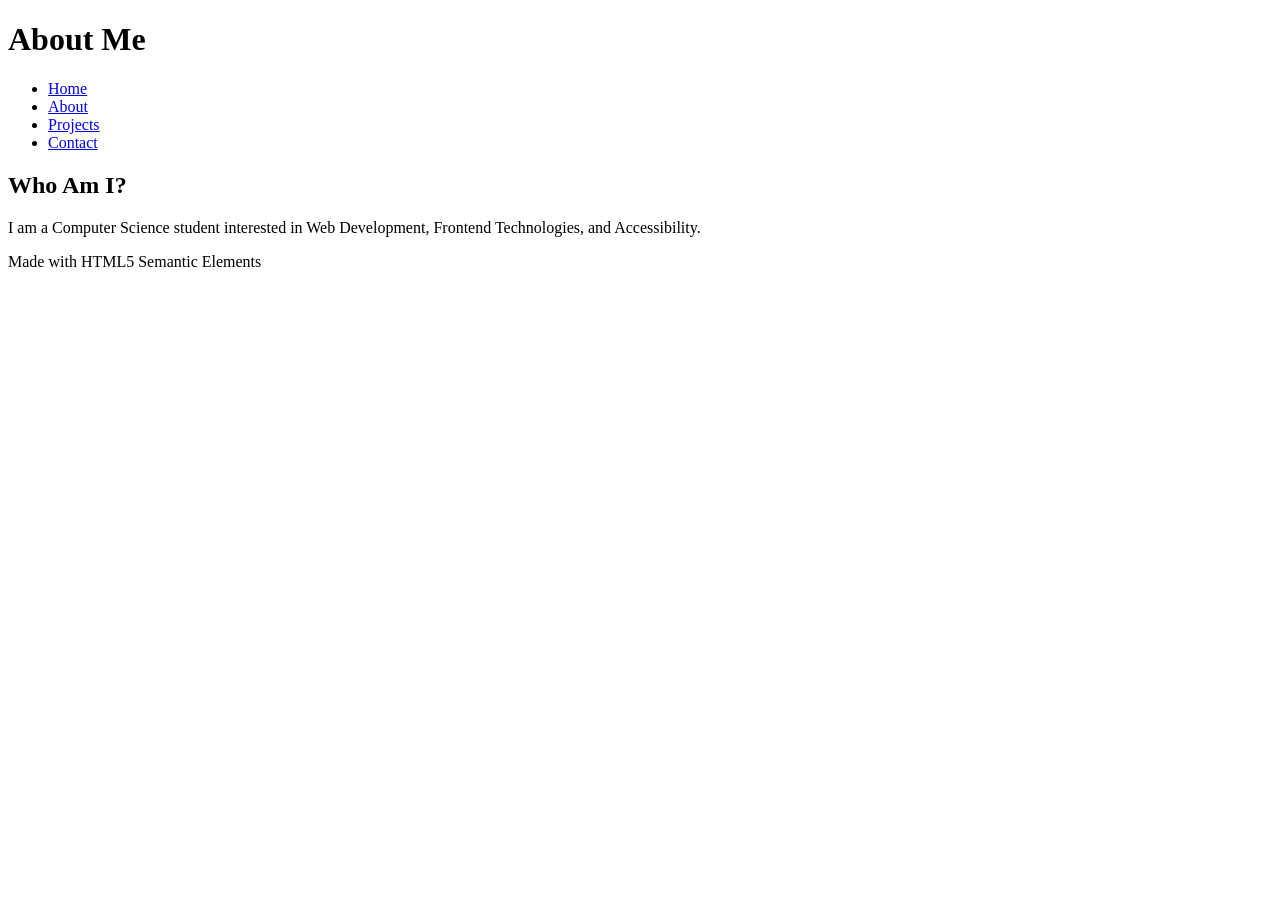
==== about.html @ 490fe960 "Add files via upload" ====
<!DOCTYPE html>
<html lang="en">

<head>

<meta charset="UTF-8">

<meta name="viewport" content="width=device-width, initial-scale=1.0">

<title>About | Akash Kumar</title>

<meta name="description" content="Know more about Akash Kumar.">

<link rel="stylesheet" href="css/style.css">

</head>

<body>

<header>

<h1>About Me</h1>

<nav aria-label="Main Navigation">

<ul>

<li><a href="index.html">Home</a></li>

<li><a href="about.html" aria-current="page">About</a></li>

<li><a href="projects.html">Projects</a></li>

<li><a href="contact.html">Contact</a></li>

</ul>

</nav>

</header>

<main>

<article>

<h2>Who Am I?</h2>

<p>

I am a Computer Science student interested in Web Development, Frontend Technologies, and Accessibility.

</p>

</article>

</main>

<footer>

<p>Made with HTML5 Semantic Elements</p>

</footer>

</body>

</html>
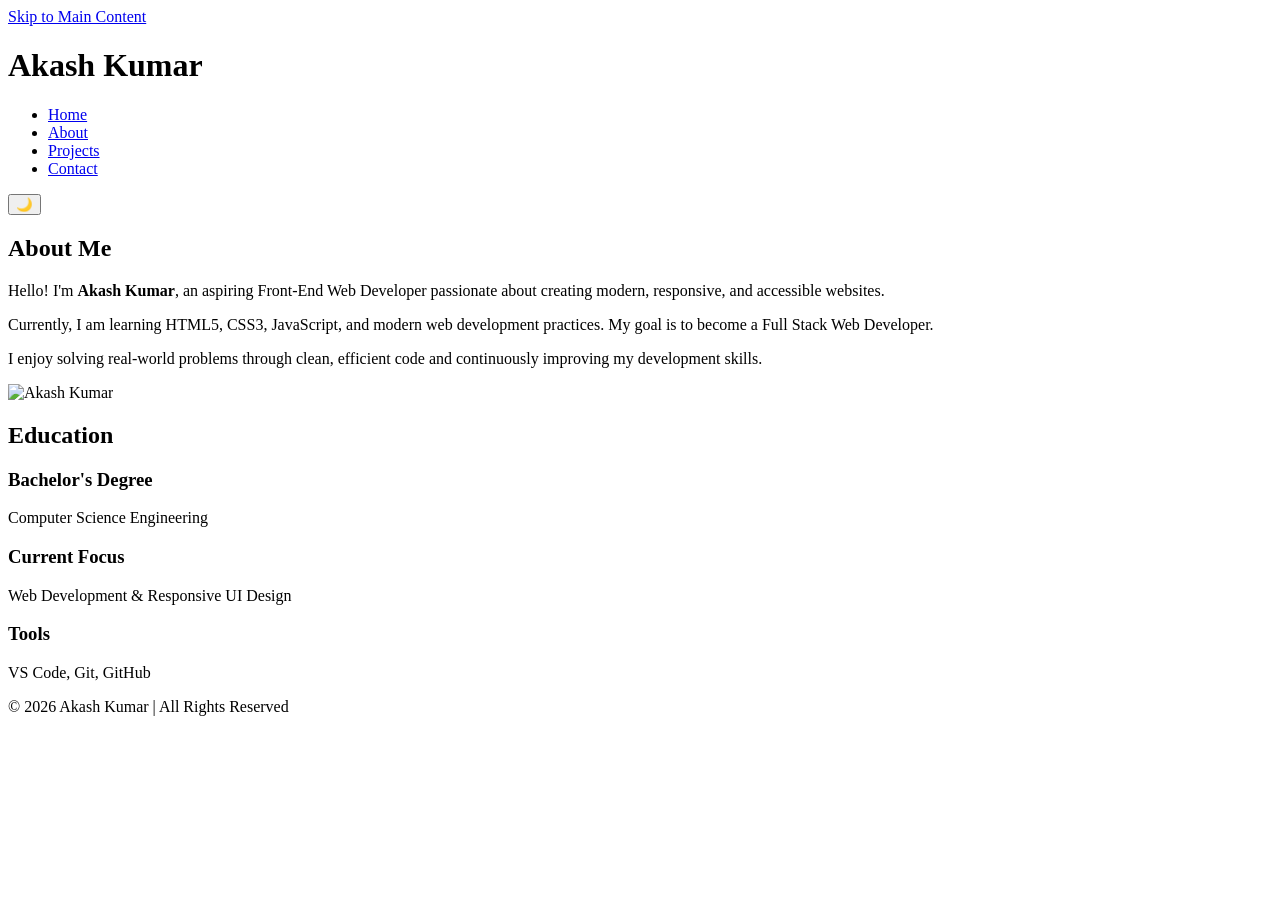
==== commit 69adc043: "Update about.html" ====
--- a/about.html
+++ b/about.html
@@ -2,65 +2,136 @@
 <html lang="en">
 
 <head>
+    <meta charset="UTF-8">
+    <meta name="viewport" content="width=device-width, initial-scale=1.0">
 
-<meta charset="UTF-8">
+    <title>About | Akash Kumar</title>
 
-<meta name="viewport" content="width=device-width, initial-scale=1.0">
+    <meta name="description" content="About Akash Kumar - Web Developer Portfolio">
+    <meta name="keywords" content="About, Portfolio, HTML5, CSS3">
+    <meta name="author" content="Akash Kumar">
 
-<title>About | Akash Kumar</title>
-
-<meta name="description" content="Know more about Akash Kumar.">
-
-<link rel="stylesheet" href="css/style.css">
-
+    <link rel="stylesheet" href="css/style.css">
+    <link rel="stylesheet" href="css/responsive.css">
 </head>
 
 <body>
 
+<a class="skip-link" href="#main-content">Skip to Main Content</a>
+
 <header>
 
-<h1>About Me</h1>
+<div class="container">
+
+<h1 class="logo">Akash Kumar</h1>
 
 <nav aria-label="Main Navigation">
 
-<ul>
+<ul class="nav-links">
 
 <li><a href="index.html">Home</a></li>
-
 <li><a href="about.html" aria-current="page">About</a></li>
-
 <li><a href="projects.html">Projects</a></li>
-
 <li><a href="contact.html">Contact</a></li>
 
 </ul>
 
 </nav>
 
+<button id="theme-toggle" aria-label="Toggle Dark Mode">
+🌙
+</button>
+
+</div>
+
 </header>
 
-<main>
+<main id="main-content">
 
-<article>
+<section class="about">
 
-<h2>Who Am I?</h2>
+<div>
+
+<h2>About Me</h2>
 
 <p>
 
-I am a Computer Science student interested in Web Development, Frontend Technologies, and Accessibility.
+Hello! I'm <strong>Akash Kumar</strong>, an aspiring Front-End Web Developer passionate about creating modern, responsive, and accessible websites.
 
 </p>
 
+<p>
+
+Currently, I am learning HTML5, CSS3, JavaScript, and modern web development practices. My goal is to become a Full Stack Web Developer.
+
+</p>
+
+<p>
+
+I enjoy solving real-world problems through clean, efficient code and continuously improving my development skills.
+
+</p>
+
+</div>
+
+<div>
+
+<img
+src="images/profile.jpg"
+alt="Akash Kumar"
+class="about-image">
+
+</div>
+
+</section>
+
+<section>
+
+<h2>Education</h2>
+
+<div class="card-grid">
+
+<article class="card">
+
+<h3>Bachelor's Degree</h3>
+
+<p>Computer Science Engineering</p>
+
 </article>
+
+<article class="card">
+
+<h3>Current Focus</h3>
+
+<p>Web Development & Responsive UI Design</p>
+
+</article>
+
+<article class="card">
+
+<h3>Tools</h3>
+
+<p>VS Code, Git, GitHub</p>
+
+</article>
+
+</div>
+
+</section>
 
 </main>
 
 <footer>
 
-<p>Made with HTML5 Semantic Elements</p>
+<p>
+
+© 2026 Akash Kumar | All Rights Reserved
+
+</p>
 
 </footer>
 
+<script src="js/theme.js"></script>
+
 </body>
-
-</html>+</html>
